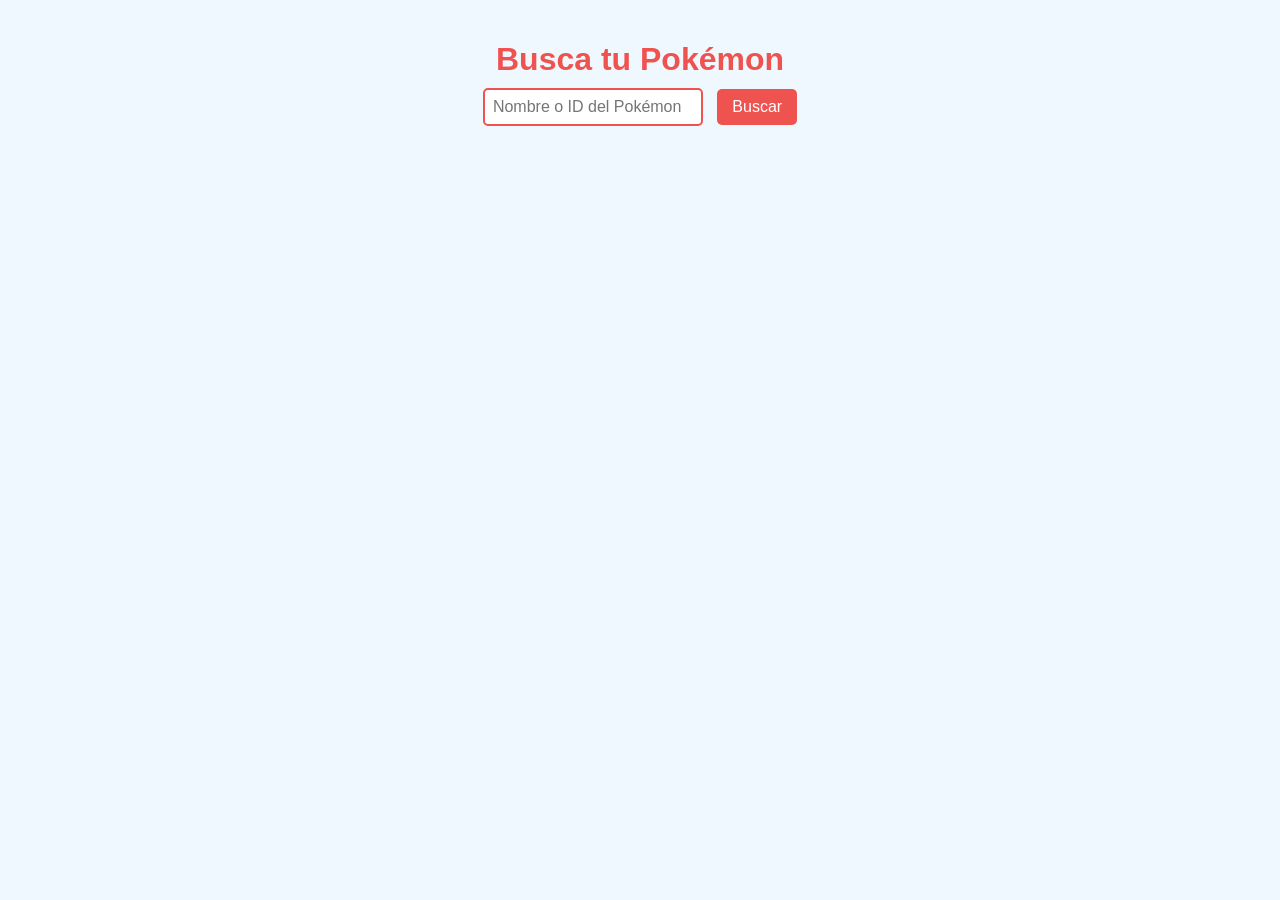
==== index.html @ cd791ba8 "Add files via upload" ====
<!DOCTYPE html>
<html lang="es">
<head>
<meta charset="UTF-8" />
<meta name="viewport" content="width=device-width, initial-scale=1" />
<title>Pokémon Info - OnePage</title>
<style>
  body {
    font-family: 'Segoe UI', Tahoma, Geneva, Verdana, sans-serif;
    background: #f0f8ff;
    margin: 0;
    padding: 20px;
    display: flex;
    flex-direction: column;
    align-items: center;
  }
  h1 {
    color: #ef5350;
    margin-bottom: 10px;
  }
  form {
    margin-bottom: 20px;
  }
  input[type="text"] {
    padding: 8px;
    font-size: 16px;
    border-radius: 5px;
    border: 2px solid #ef5350;
    outline: none;
  }
  button {
    padding: 9px 15px;
    font-size: 16px;
    background-color: #ef5350;
    color: white;
    border: none;
    border-radius: 5px;
    margin-left: 10px;
    cursor: pointer;
    transition: background-color 0.3s ease;
  }
  button:hover {
    background-color: #d43f3f;
  }
  .card {
    background: white;
    border-radius: 10px;
    box-shadow: 0 4px 12px rgba(0,0,0,0.1);
    padding: 20px;
    max-width: 450px;
    width: 100%;
    text-align: center;
  }
  .pokemon-img {
    width: 150px;
    height: 150px;
    object-fit: contain;
    margin-bottom: 15px;
  }
  .types {
    margin-bottom: 15px;
  }
  .type {
    display: inline-block;
    background-color: #ef5350;
    color: white;
    padding: 5px 12px;
    border-radius: 12px;
    margin: 0 5px;
    font-weight: 600;
    text-transform: capitalize;
  }
  .stats {
    text-align: left;
    margin-top: 15px;
  }
  .stats div {
    margin-bottom: 6px;
  }
  .abilities {
    margin-top: 10px;
    font-style: italic;
  }
  .error {
    color: #d43f3f;
    font-weight: 700;
    margin-top: 15px;
  }
</style>
</head>
<body>

<h1>Busca tu Pokémon</h1>
<form id="pokemonForm">
  <input type="text" id="pokemonInput" placeholder="Nombre o ID del Pokémon" required />
  <button type="submit">Buscar</button>
</form>

<div id="pokemonCard" class="card" style="display:none;">
  <img id="pokemonImage" class="pokemon-img" src="" alt="Imagen Pokémon" />
  <h2 id="pokemonName"></h2>
  <div class="types" id="pokemonTypes"></div>
  <div><strong>ID:</strong> <span id="pokemonId"></span></div>
  <div><strong>Altura:</strong> <span id="pokemonHeight"></span> m</div>
  <div><strong>Peso:</strong> <span id="pokemonWeight"></span> kg</div>
  <div class="abilities"><strong>Habilidades:</strong> <span id="pokemonAbilities"></span></div>
  <div class="stats" id="pokemonStats"><strong>Stats:</strong></div>
</div>

<div id="errorMsg" class="error" style="display:none;"></div>

<script>
  const form = document.getElementById('pokemonForm');
  const input = document.getElementById('pokemonInput');
  const card = document.getElementById('pokemonCard');
  const errorMsg = document.getElementById('errorMsg');

  form.addEventListener('submit', async (e) => {
    e.preventDefault();
    const query = input.value.trim().toLowerCase();
    if (!query) return;

    // Limpia mensajes previos
    errorMsg.style.display = 'none';
    card.style.display = 'none';

    try {
      const res = await fetch(`https://pokeapi.co/api/v2/pokemon/${query}`);
      if (!res.ok) throw new Error('Pokémon no encontrado');

      const data = await res.json();

      // Mostrar imagen (sprites.front_default preferido)
      const imgSrc = data.sprites.other['official-artwork'].front_default || data.sprites.front_default;

      document.getElementById('pokemonImage').src = imgSrc || '';
      document.getElementById('pokemonImage').alt = data.name;

      document.getElementById('pokemonName').textContent = data.name.charAt(0).toUpperCase() + data.name.slice(1);
      document.getElementById('pokemonId').textContent = data.id;
      document.getElementById('pokemonHeight').textContent = (data.height / 10).toFixed(1);
      document.getElementById('pokemonWeight').textContent = (data.weight / 10).toFixed(1);

      // Tipos
      const typesContainer = document.getElementById('pokemonTypes');
      typesContainer.innerHTML = '';
      data.types.forEach(({type}) => {
        const span = document.createElement('span');
        span.className = 'type';
        span.textContent = type.name;
        typesContainer.appendChild(span);
      });

      // Habilidades
      const abilities = data.abilities.map(a => a.ability.name).join(', ');
      document.getElementById('pokemonAbilities').textContent = abilities;

      // Stats
      const statsContainer = document.getElementById('pokemonStats');
      statsContainer.innerHTML = '<strong>Stats:</strong><br>';
      data.stats.forEach(({stat, base_stat}) => {
        const div = document.createElement('div');
        div.textContent = `${stat.name.toUpperCase()}: ${base_stat}`;
        statsContainer.appendChild(div);
      });

      card.style.display = 'block';

    } catch (error) {
      errorMsg.textContent = error.message;
      errorMsg.style.display = 'block';
    }
  });
</script>

</body>
</html>
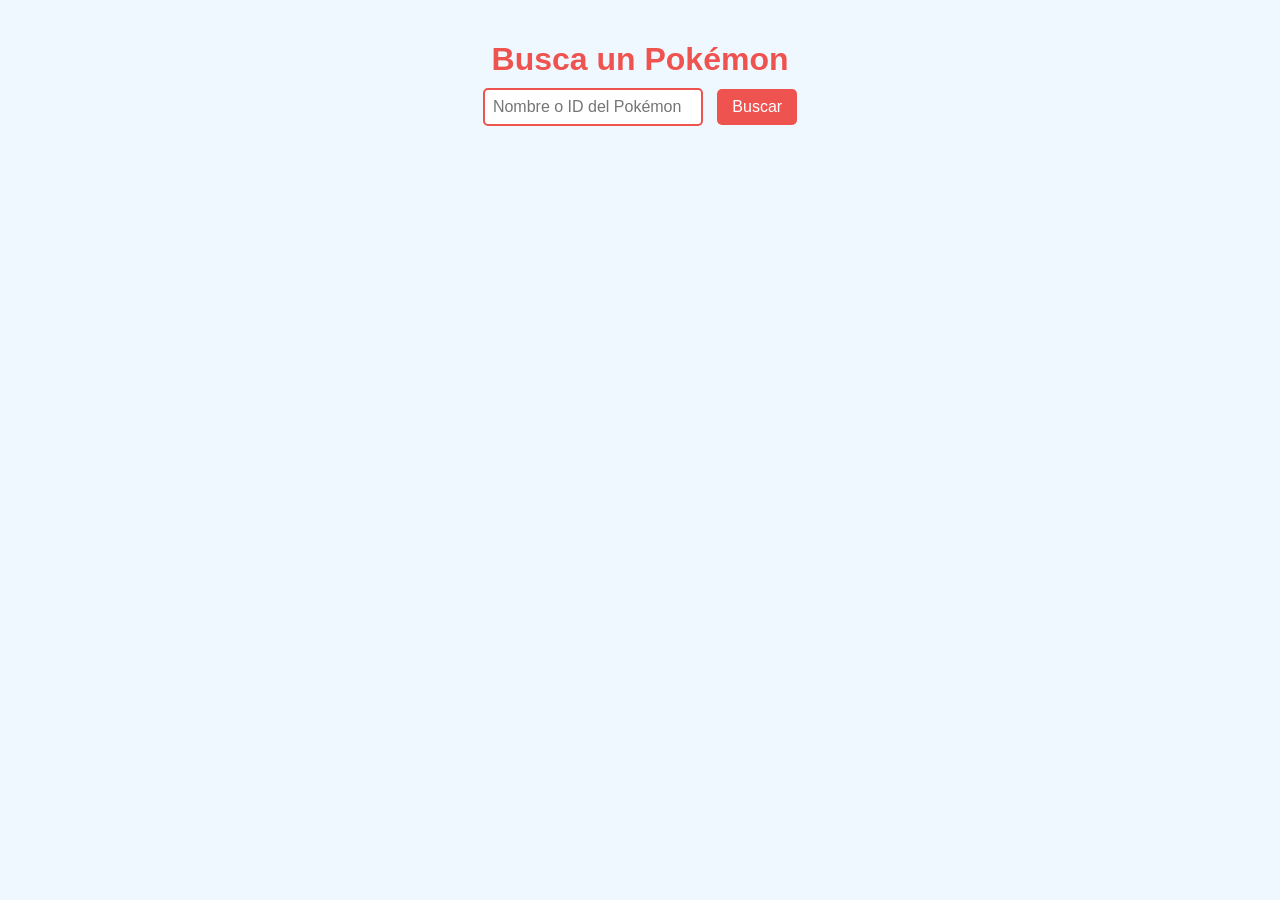
==== commit fcefdc06: "code update" ====
--- a/index.html
+++ b/index.html
@@ -90,7 +90,7 @@
 </head>
 <body>
 
-<h1>Busca tu Pokémon</h1>
+<h1>Busca un Pokémon</h1>
 <form id="pokemonForm">
   <input type="text" id="pokemonInput" placeholder="Nombre o ID del Pokémon" required />
   <button type="submit">Buscar</button>
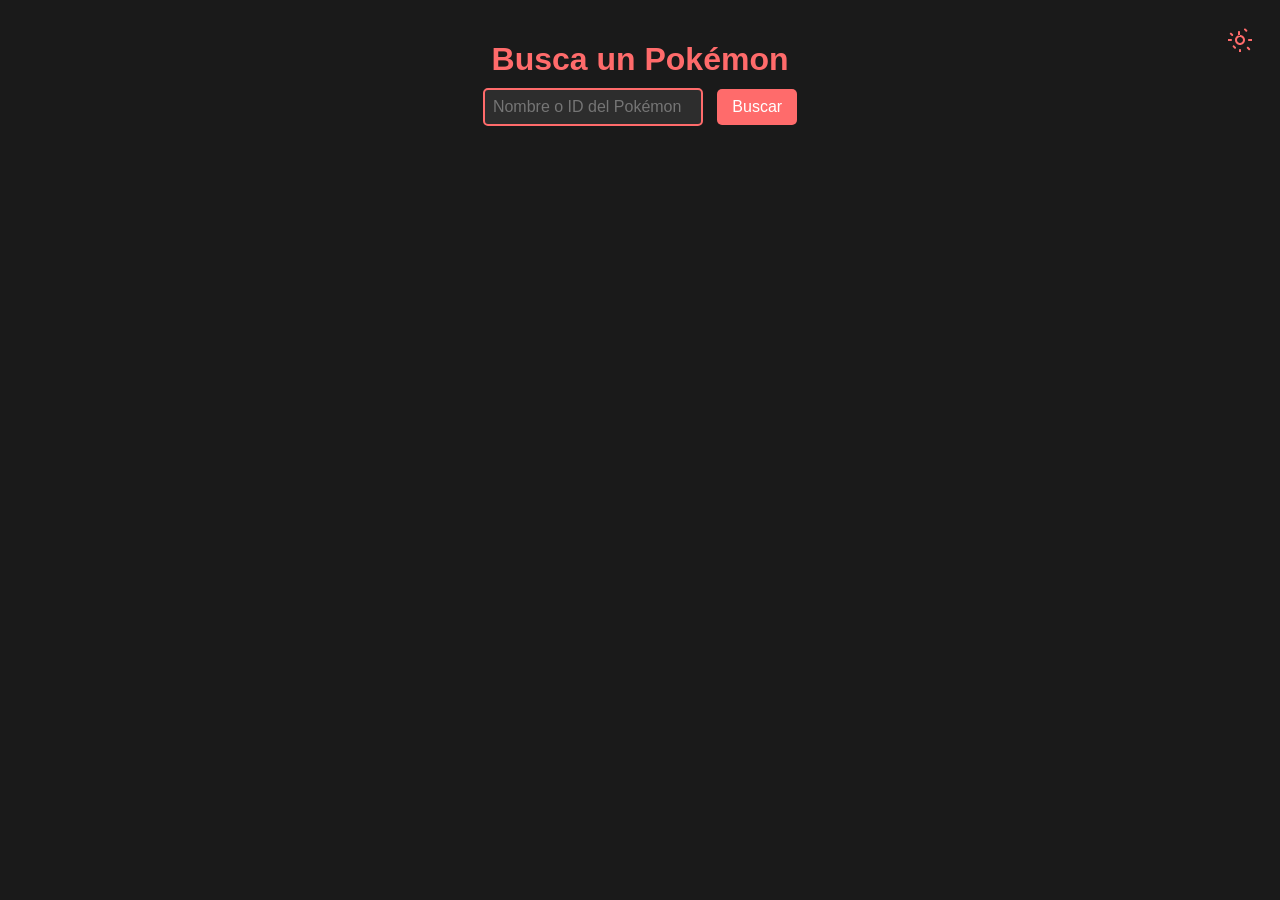
==== commit 565d16e5: "dark light mode" ====
--- a/index.html
+++ b/index.html
@@ -7,15 +7,53 @@
 <style>
   body {
     font-family: 'Segoe UI', Tahoma, Geneva, Verdana, sans-serif;
-    background: #f0f8ff;
+    background: var(--bg-color);
     margin: 0;
     padding: 20px;
     display: flex;
     flex-direction: column;
     align-items: center;
+    color: var(--text-color);
+    transition: background-color 0.3s ease, color 0.3s ease;
+  }
+  :root {
+    --bg-color: #1a1a1a;
+    --card-bg: #2d2d2d;
+    --text-color: #ffffff;
+    --accent-color: #ff6b6b;
+    --input-bg: #2d2d2d;
+  }
+  [data-theme="light"] {
+    --bg-color: #f0f8ff;
+    --card-bg: #ffffff;
+    --text-color: #333333;
+    --accent-color: #ef5350;
+    --input-bg: #ffffff;
+  }
+  .theme-toggle {
+    position: fixed;
+    top: 20px;
+    right: 20px;
+    background: none;
+    border: none;
+    cursor: pointer;
+    padding: 8px;
+    border-radius: 50%;
+    display: flex;
+    align-items: center;
+    justify-content: center;
+    transition: background-color 0.3s ease;
+  }
+  .theme-toggle:hover {
+    background-color: rgba(128, 128, 128, 0.1);
+  }
+  .theme-toggle svg {
+    width: 24px;
+    height: 24px;
+    fill: var(--accent-color);
   }
   h1 {
-    color: #ef5350;
+    color: var(--accent-color);
     margin-bottom: 10px;
   }
   form {
@@ -25,13 +63,15 @@
     padding: 8px;
     font-size: 16px;
     border-radius: 5px;
-    border: 2px solid #ef5350;
+    border: 2px solid var(--accent-color);
     outline: none;
+    background-color: var(--input-bg);
+    color: var(--text-color);
   }
   button {
     padding: 9px 15px;
     font-size: 16px;
-    background-color: #ef5350;
+    background-color: var(--accent-color);
     color: white;
     border: none;
     border-radius: 5px;
@@ -40,12 +80,13 @@
     transition: background-color 0.3s ease;
   }
   button:hover {
-    background-color: #d43f3f;
+    background-color: var(--accent-color);
+    opacity: 0.9;
   }
   .card {
-    background: white;
+    background: var(--card-bg);
     border-radius: 10px;
-    box-shadow: 0 4px 12px rgba(0,0,0,0.1);
+    box-shadow: 0 4px 12px rgba(0,0,0,0.3);
     padding: 20px;
     max-width: 450px;
     width: 100%;
@@ -62,7 +103,7 @@
   }
   .type {
     display: inline-block;
-    background-color: #ef5350;
+    background-color: var(--accent-color);
     color: white;
     padding: 5px 12px;
     border-radius: 12px;
@@ -82,13 +123,22 @@
     font-style: italic;
   }
   .error {
-    color: #d43f3f;
+    color: var(--accent-color);
     font-weight: 700;
     margin-top: 15px;
   }
 </style>
 </head>
 <body>
+
+<button class="theme-toggle" id="themeToggle" aria-label="Cambiar tema">
+  <svg class="sun-icon" xmlns="http://www.w3.org/2000/svg" viewBox="0 0 24 24" style="display: none;">
+    <path d="M12 17c-2.76 0-5-2.24-5-5s2.24-5 5-5 5 2.24 5 5-2.24 5-5 5zm0-8c-1.65 0-3 1.35-3 3s1.35 3 3 3 3-1.35 3-3-1.35-3-3-3zm0-2V4c0-.55-.45-1-1-1s-1 .45-1 1v3c0 .55.45 1 1 1s1-.45 1-1zm0 14c-.55 0-1 .45-1 1v3c0 .55.45 1 1 1s1-.45 1-1v-3c0-.55-.45-1-1-1zM4.93 6.35L3.51 4.93c-.39-.39-1.02-.39-1.41 0-.39.39-.39 1.02 0 1.41l1.42 1.42c.39.39 1.02.39 1.41 0 .39-.39.39-1.02 0-1.41zm14.14 14.14l1.42 1.42c.39.39 1.02.39 1.41 0 .39-.39.39-1.02 0-1.41l-1.42-1.42c-.39-.39-1.02-.39-1.41 0-.39.39-.39 1.02 0 1.41zM4 12c0-.55-.45-1-1-1H0c-.55 0-1 .45-1 1s.45 1 1 1h3c.55 0 1-.45 1-1zm20-1h-3c-.55 0-1 .45-1 1s.45 1 1 1h3c.55 0 1-.45 1-1s-.45-1-1-1zM4.93 17.65c-.39.39-.39 1.02 0 1.41l1.42 1.42c.39.39 1.02.39 1.41 0 .39-.39.39-1.02 0-1.41l-1.42-1.42c-.39-.39-1.02-.39-1.41 0zm14.14-14.14c.39-.39.39-1.02 0-1.41l-1.42-1.42c-.39-.39-1.02-.39-1.41 0-.39.39-.39 1.02 0 1.41l1.42 1.42c.39.39 1.02.39 1.41 0z"/>
+  </svg>
+  <svg class="moon-icon" xmlns="http://www.w3.org/2000/svg" viewBox="0 0 24 24">
+    <path d="M12 3c-4.97 0-9 4.03-9 9s4.03 9 9 9 9-4.03 9-9c0-.46-.04-.92-.1-1.36-.98 1.37-2.58 2.26-4.4 2.26-2.98 0-5.4-2.42-5.4-5.4 0-1.81.89-3.42 2.26-4.4-.44-.06-.9-.1-1.36-.1z"/>
+  </svg>
+</button>
 
 <h1>Busca un Pokémon</h1>
 <form id="pokemonForm">
@@ -171,6 +221,35 @@
       errorMsg.style.display = 'block';
     }
   });
+
+  // Agregar funcionalidad del tema
+  const themeToggle = document.getElementById('themeToggle');
+  const sunIcon = document.querySelector('.sun-icon');
+  const moonIcon = document.querySelector('.moon-icon');
+
+  // Verificar tema guardado
+  const savedTheme = localStorage.getItem('theme') || 'dark';
+  document.documentElement.setAttribute('data-theme', savedTheme);
+  updateThemeIcons(savedTheme);
+
+  themeToggle.addEventListener('click', () => {
+    const currentTheme = document.documentElement.getAttribute('data-theme');
+    const newTheme = currentTheme === 'dark' ? 'light' : 'dark';
+    
+    document.documentElement.setAttribute('data-theme', newTheme);
+    localStorage.setItem('theme', newTheme);
+    updateThemeIcons(newTheme);
+  });
+
+  function updateThemeIcons(theme) {
+    if (theme === 'dark') {
+      sunIcon.style.display = 'block';
+      moonIcon.style.display = 'none';
+    } else {
+      sunIcon.style.display = 'none';
+      moonIcon.style.display = 'block';
+    }
+  }
 </script>
 
 </body>
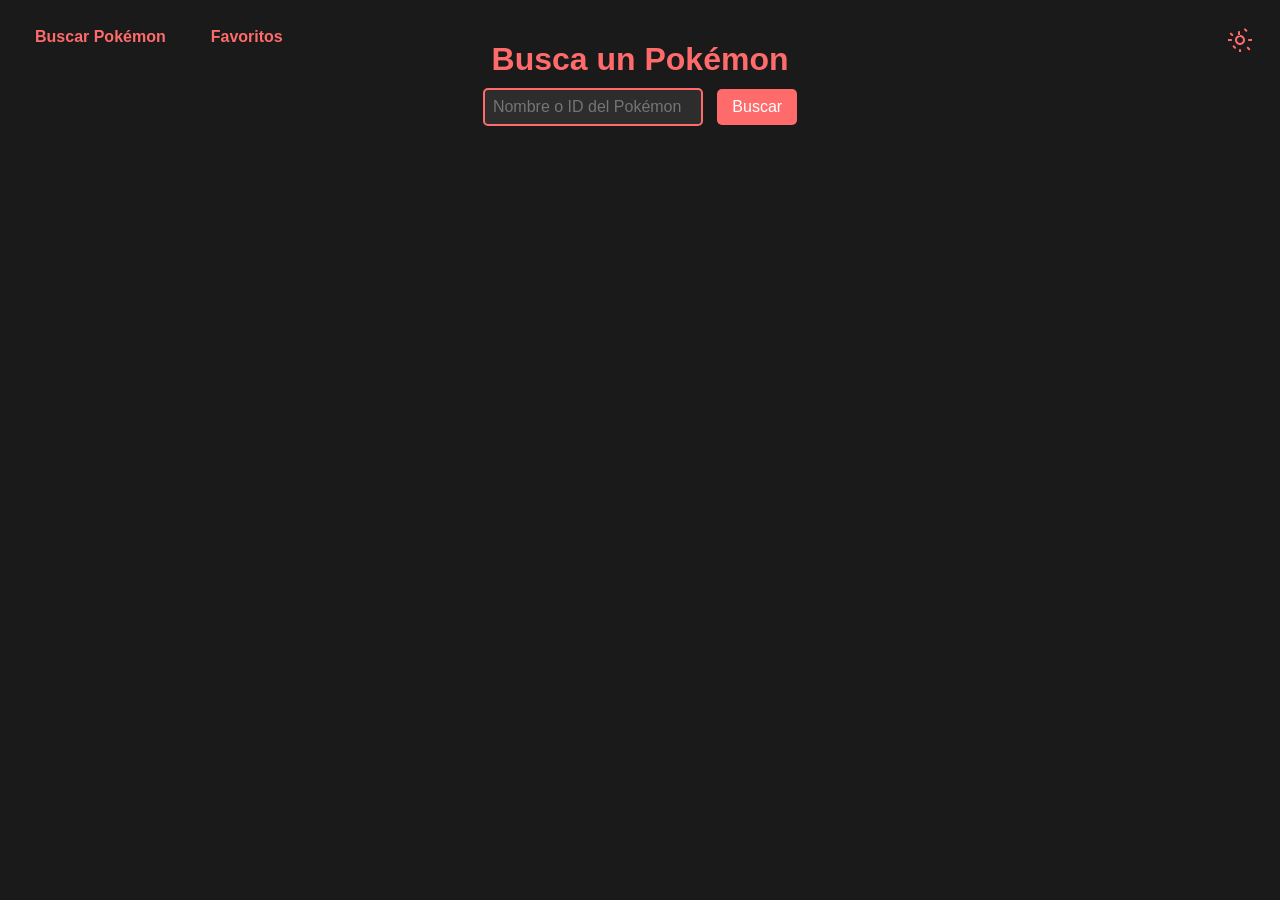
==== commit af899147: "favourites page" ====
--- a/index.html
+++ b/index.html
@@ -127,9 +127,50 @@
     font-weight: 700;
     margin-top: 15px;
   }
+  .nav-links {
+    position: fixed;
+    top: 20px;
+    left: 20px;
+    display: flex;
+    gap: 15px;
+  }
+  .nav-links a {
+    color: var(--accent-color);
+    text-decoration: none;
+    font-weight: 600;
+    padding: 8px 15px;
+    border-radius: 5px;
+    transition: background-color 0.3s ease;
+  }
+  .nav-links a:hover {
+    background-color: rgba(128, 128, 128, 0.1);
+  }
+  .favorite-btn {
+    margin-top: 15px;
+    background-color: transparent;
+    border: 2px solid var(--accent-color);
+    color: var(--accent-color);
+    padding: 8px 15px;
+    border-radius: 5px;
+    cursor: pointer;
+    transition: all 0.3s ease;
+  }
+  .favorite-btn:hover {
+    background-color: var(--accent-color);
+    color: white;
+  }
+  .favorite-btn.active {
+    background-color: var(--accent-color);
+    color: white;
+  }
 </style>
 </head>
 <body>
+
+<div class="nav-links">
+  <a href="index.html">Buscar Pokémon</a>
+  <a href="favourites.html">Favoritos</a>
+</div>
 
 <button class="theme-toggle" id="themeToggle" aria-label="Cambiar tema">
   <svg class="sun-icon" xmlns="http://www.w3.org/2000/svg" viewBox="0 0 24 24" style="display: none;">
@@ -155,6 +196,7 @@
   <div><strong>Peso:</strong> <span id="pokemonWeight"></span> kg</div>
   <div class="abilities"><strong>Habilidades:</strong> <span id="pokemonAbilities"></span></div>
   <div class="stats" id="pokemonStats"><strong>Stats:</strong></div>
+  <button class="favorite-btn" id="favoriteBtn">Añadir a favoritos</button>
 </div>
 
 <div id="errorMsg" class="error" style="display:none;"></div>
@@ -165,6 +207,34 @@
   const card = document.getElementById('pokemonCard');
   const errorMsg = document.getElementById('errorMsg');
 
+  // Funcionalidad de favoritos
+  const favoriteBtn = document.getElementById('favoriteBtn');
+  let currentPokemon = null;
+
+  function updateFavoriteButton() {
+    if (!currentPokemon) return;
+    const favorites = JSON.parse(localStorage.getItem('favorites') || '[]');
+    const isFavorite = favorites.some(fav => fav.id === currentPokemon.id);
+    favoriteBtn.textContent = isFavorite ? 'Quitar de favoritos' : 'Añadir a favoritos';
+    favoriteBtn.classList.toggle('active', isFavorite);
+  }
+
+  favoriteBtn.addEventListener('click', () => {
+    if (!currentPokemon) return;
+    
+    const favorites = JSON.parse(localStorage.getItem('favorites') || '[]');
+    const index = favorites.findIndex(fav => fav.id === currentPokemon.id);
+    
+    if (index === -1) {
+      favorites.push(currentPokemon);
+    } else {
+      favorites.splice(index, 1);
+    }
+    
+    localStorage.setItem('favorites', JSON.stringify(favorites));
+    updateFavoriteButton();
+  });
+
   form.addEventListener('submit', async (e) => {
     e.preventDefault();
     const query = input.value.trim().toLowerCase();
@@ -179,41 +249,49 @@
       if (!res.ok) throw new Error('Pokémon no encontrado');
 
       const data = await res.json();
+      currentPokemon = {
+        id: data.id,
+        name: data.name,
+        image: data.sprites.other['official-artwork'].front_default || data.sprites.front_default,
+        types: data.types.map(t => t.type.name),
+        height: data.height,
+        weight: data.weight,
+        abilities: data.abilities.map(a => a.ability.name),
+        stats: data.stats.map(s => ({ name: s.stat.name, value: s.base_stat }))
+      };
 
       // Mostrar imagen (sprites.front_default preferido)
-      const imgSrc = data.sprites.other['official-artwork'].front_default || data.sprites.front_default;
-
-      document.getElementById('pokemonImage').src = imgSrc || '';
-      document.getElementById('pokemonImage').alt = data.name;
-
-      document.getElementById('pokemonName').textContent = data.name.charAt(0).toUpperCase() + data.name.slice(1);
-      document.getElementById('pokemonId').textContent = data.id;
-      document.getElementById('pokemonHeight').textContent = (data.height / 10).toFixed(1);
-      document.getElementById('pokemonWeight').textContent = (data.weight / 10).toFixed(1);
+      document.getElementById('pokemonImage').src = currentPokemon.image || '';
+      document.getElementById('pokemonImage').alt = currentPokemon.name;
+
+      document.getElementById('pokemonName').textContent = currentPokemon.name.charAt(0).toUpperCase() + currentPokemon.name.slice(1);
+      document.getElementById('pokemonId').textContent = currentPokemon.id;
+      document.getElementById('pokemonHeight').textContent = (currentPokemon.height / 10).toFixed(1);
+      document.getElementById('pokemonWeight').textContent = (currentPokemon.weight / 10).toFixed(1);
 
       // Tipos
       const typesContainer = document.getElementById('pokemonTypes');
       typesContainer.innerHTML = '';
-      data.types.forEach(({type}) => {
+      currentPokemon.types.forEach(type => {
         const span = document.createElement('span');
         span.className = 'type';
-        span.textContent = type.name;
+        span.textContent = type;
         typesContainer.appendChild(span);
       });
 
       // Habilidades
-      const abilities = data.abilities.map(a => a.ability.name).join(', ');
-      document.getElementById('pokemonAbilities').textContent = abilities;
+      document.getElementById('pokemonAbilities').textContent = currentPokemon.abilities.join(', ');
 
       // Stats
       const statsContainer = document.getElementById('pokemonStats');
       statsContainer.innerHTML = '<strong>Stats:</strong><br>';
-      data.stats.forEach(({stat, base_stat}) => {
+      currentPokemon.stats.forEach(stat => {
         const div = document.createElement('div');
-        div.textContent = `${stat.name.toUpperCase()}: ${base_stat}`;
+        div.textContent = `${stat.name.toUpperCase()}: ${stat.value}`;
         statsContainer.appendChild(div);
       });
 
+      updateFavoriteButton();
       card.style.display = 'block';
 
     } catch (error) {
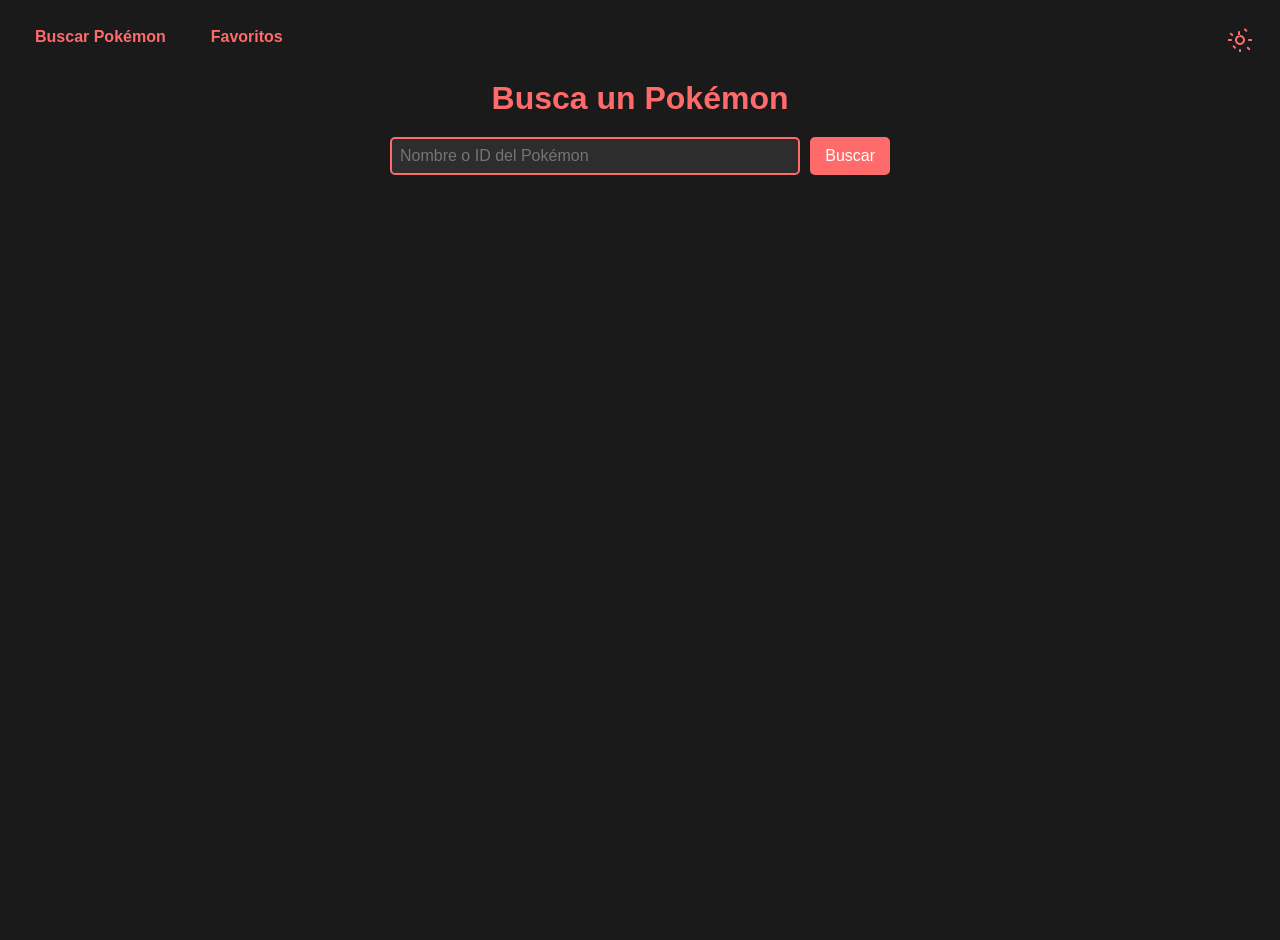
==== commit 4af9ef5a: "responsive update" ====
--- a/index.html
+++ b/index.html
@@ -15,6 +15,7 @@
     align-items: center;
     color: var(--text-color);
     transition: background-color 0.3s ease, color 0.3s ease;
+    min-height: 100vh;
   }
   :root {
     --bg-color: #1a1a1a;
@@ -54,10 +55,19 @@
   }
   h1 {
     color: var(--accent-color);
-    margin-bottom: 10px;
+    margin: 60px 0 20px;
+    text-align: center;
+    padding: 0 20px;
   }
   form {
     margin-bottom: 20px;
+    display: flex;
+    flex-wrap: wrap;
+    gap: 10px;
+    justify-content: center;
+    width: 100%;
+    max-width: 500px;
+    padding: 0 20px;
   }
   input[type="text"] {
     padding: 8px;
@@ -67,6 +77,8 @@
     outline: none;
     background-color: var(--input-bg);
     color: var(--text-color);
+    flex: 1;
+    min-width: 200px;
   }
   button {
     padding: 9px 15px;
@@ -75,9 +87,9 @@
     color: white;
     border: none;
     border-radius: 5px;
-    margin-left: 10px;
     cursor: pointer;
     transition: background-color 0.3s ease;
+    white-space: nowrap;
   }
   button:hover {
     background-color: var(--accent-color);
@@ -91,6 +103,7 @@
     max-width: 450px;
     width: 100%;
     text-align: center;
+    margin: 0 20px;
   }
   .pokemon-img {
     width: 150px;
@@ -100,6 +113,10 @@
   }
   .types {
     margin-bottom: 15px;
+    display: flex;
+    flex-wrap: wrap;
+    gap: 5px;
+    justify-content: center;
   }
   .type {
     display: inline-block;
@@ -107,7 +124,6 @@
     color: white;
     padding: 5px 12px;
     border-radius: 12px;
-    margin: 0 5px;
     font-weight: 600;
     text-transform: capitalize;
   }
@@ -121,11 +137,14 @@
   .abilities {
     margin-top: 10px;
     font-style: italic;
+    word-break: break-word;
   }
   .error {
     color: var(--accent-color);
     font-weight: 700;
     margin-top: 15px;
+    text-align: center;
+    padding: 0 20px;
   }
   .nav-links {
     position: fixed;
@@ -133,6 +152,7 @@
     left: 20px;
     display: flex;
     gap: 15px;
+    z-index: 100;
   }
   .nav-links a {
     color: var(--accent-color);
@@ -154,6 +174,8 @@
     border-radius: 5px;
     cursor: pointer;
     transition: all 0.3s ease;
+    width: 100%;
+    max-width: 200px;
   }
   .favorite-btn:hover {
     background-color: var(--accent-color);
@@ -162,6 +184,29 @@
   .favorite-btn.active {
     background-color: var(--accent-color);
     color: white;
+  }
+
+  @media (max-width: 600px) {
+    .nav-links {
+      position: static;
+      margin-bottom: 20px;
+      justify-content: center;
+    }
+    h1 {
+      margin-top: 20px;
+    }
+    .card {
+      margin: 0 10px;
+      padding: 15px;
+    }
+    .pokemon-img {
+      width: 120px;
+      height: 120px;
+    }
+    .type {
+      font-size: 14px;
+      padding: 4px 10px;
+    }
   }
 </style>
 </head>
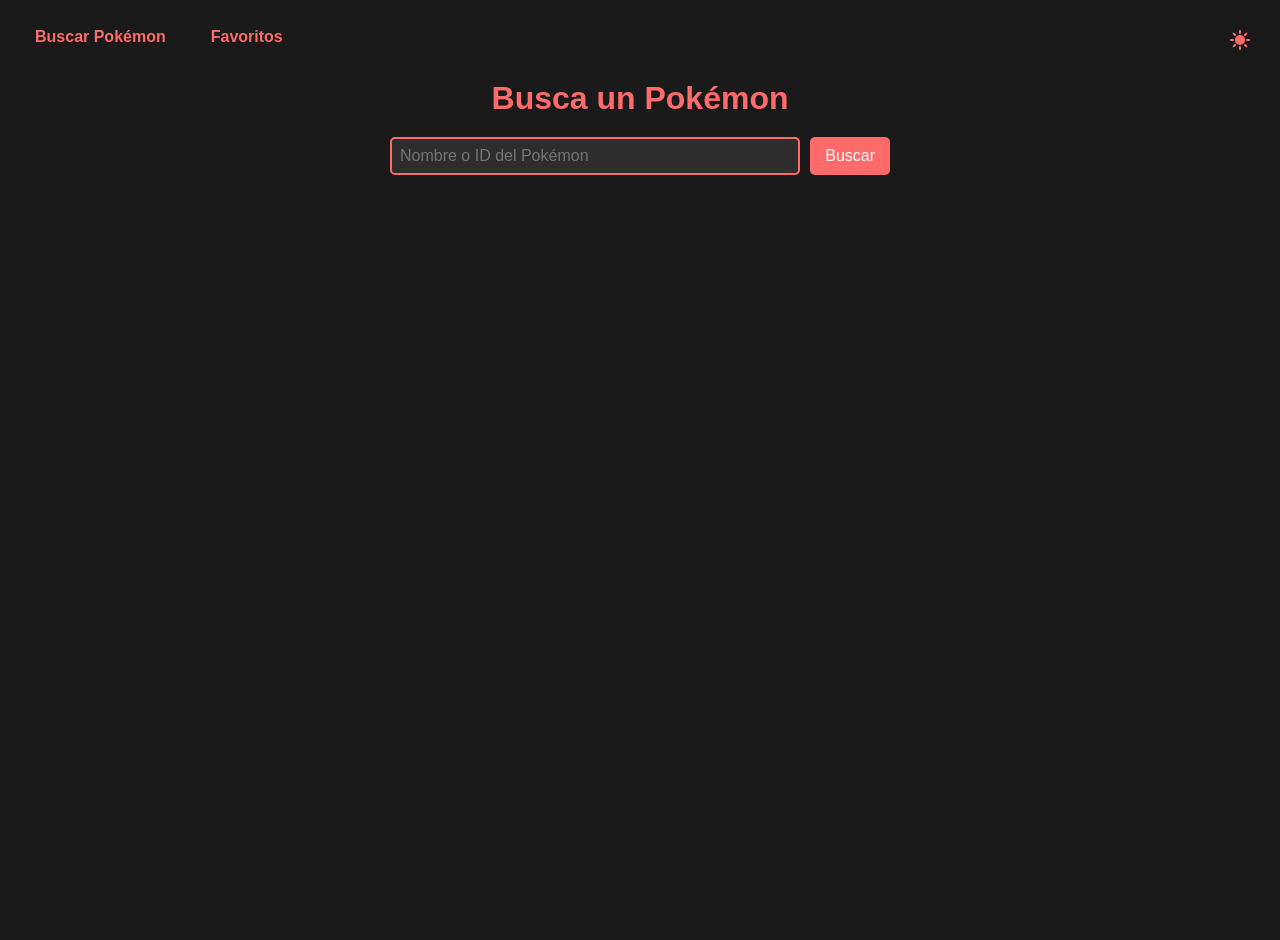
==== commit 5ebe6134: "svg update" ====
--- a/index.html
+++ b/index.html
@@ -219,10 +219,12 @@
 
 <button class="theme-toggle" id="themeToggle" aria-label="Cambiar tema">
   <svg class="sun-icon" xmlns="http://www.w3.org/2000/svg" viewBox="0 0 24 24" style="display: none;">
-    <path d="M12 17c-2.76 0-5-2.24-5-5s2.24-5 5-5 5 2.24 5 5-2.24 5-5 5zm0-8c-1.65 0-3 1.35-3 3s1.35 3 3 3 3-1.35 3-3-1.35-3-3-3zm0-2V4c0-.55-.45-1-1-1s-1 .45-1 1v3c0 .55.45 1 1 1s1-.45 1-1zm0 14c-.55 0-1 .45-1 1v3c0 .55.45 1 1 1s1-.45 1-1v-3c0-.55-.45-1-1-1zM4.93 6.35L3.51 4.93c-.39-.39-1.02-.39-1.41 0-.39.39-.39 1.02 0 1.41l1.42 1.42c.39.39 1.02.39 1.41 0 .39-.39.39-1.02 0-1.41zm14.14 14.14l1.42 1.42c.39.39 1.02.39 1.41 0 .39-.39.39-1.02 0-1.41l-1.42-1.42c-.39-.39-1.02-.39-1.41 0-.39.39-.39 1.02 0 1.41zM4 12c0-.55-.45-1-1-1H0c-.55 0-1 .45-1 1s.45 1 1 1h3c.55 0 1-.45 1-1zm20-1h-3c-.55 0-1 .45-1 1s.45 1 1 1h3c.55 0 1-.45 1-1s-.45-1-1-1zM4.93 17.65c-.39.39-.39 1.02 0 1.41l1.42 1.42c.39.39 1.02.39 1.41 0 .39-.39.39-1.02 0-1.41l-1.42-1.42c-.39-.39-1.02-.39-1.41 0zm14.14-14.14c.39-.39.39-1.02 0-1.41l-1.42-1.42c-.39-.39-1.02-.39-1.41 0-.39.39-.39 1.02 0 1.41l1.42 1.42c.39.39 1.02.39 1.41 0z"/>
+    <path fill-rule="evenodd" d="M13 3a1 1 0 1 0-2 0v2a1 1 0 1 0 2 0V3ZM6.343 4.929A1 1 0 0 0 4.93 6.343l1.414 1.414a1 1 0 0 0 1.414-1.414L6.343 4.929Zm12.728 1.414a1 1 0 0 0-1.414-1.414l-1.414 1.414a1 1 0 0 0 1.414 1.414l1.414-1.414ZM12 7a5 5 0 1 0 0 10 5 5 0 0 0 0-10Zm-9 4a1 1 0 1 0 0 2h2a1 1 0 1 0 0-2H3Zm16 0a1 1 0 1 0 0 2h2a1 1 0 1 0 0-2h-2ZM7.757 17.657a1 1 0 1 0-1.414-1.414l-1.414 1.414a1 1 0 1 0 1.414 1.414l1.414-1.414Zm9.9-1.414a1 1 0 0 0-1.414 1.414l1.414 1.414a1 1 0 0 0 1.414-1.414l-1.414-1.414ZM13 19a1 1 0 1 0-2 0v2a1 1 0 1 0 2 0v-2Z" clip-rule="evenodd"/>
   </svg>
+  
+
   <svg class="moon-icon" xmlns="http://www.w3.org/2000/svg" viewBox="0 0 24 24">
-    <path d="M12 3c-4.97 0-9 4.03-9 9s4.03 9 9 9 9-4.03 9-9c0-.46-.04-.92-.1-1.36-.98 1.37-2.58 2.26-4.4 2.26-2.98 0-5.4-2.42-5.4-5.4 0-1.81.89-3.42 2.26-4.4-.44-.06-.9-.1-1.36-.1z"/>
+    <path fill-rule="evenodd" d="M11.675 2.015a.998.998 0 0 0-.403.011C6.09 2.4 2 6.722 2 12c0 5.523 4.477 10 10 10 4.356 0 8.058-2.784 9.43-6.667a1 1 0 0 0-1.02-1.33c-.08.006-.105.005-.127.005h-.001l-.028-.002A5.227 5.227 0 0 0 20 14a8 8 0 0 1-8-8c0-.952.121-1.752.404-2.558a.996.996 0 0 0 .096-.428V3a1 1 0 0 0-.825-.985Z" clip-rule="evenodd"/>    
   </svg>
 </button>
 
